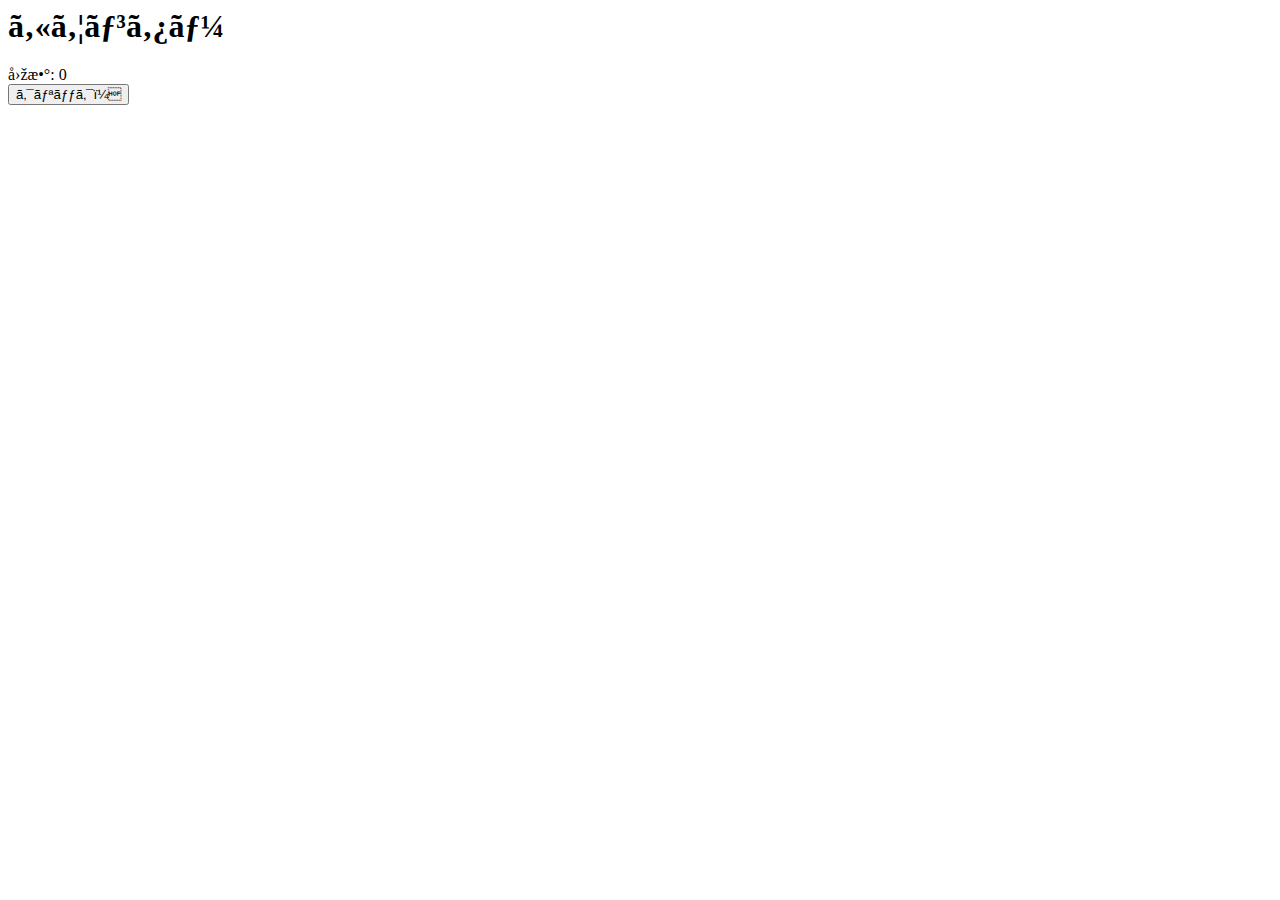
==== works/counter.html @ 8630449d "自己" ====
<html lang="ja">
<head>
    <mata charset="UTF-8">
        <script src "./counter.js"></script>
        <title>カウンター</title>

</head>
<body>
    <h1>カウンター</h1>
    <div id="count">回数: 0</div>
    <button onclick="countUp()">クリック！</button>
</body>    
</html>
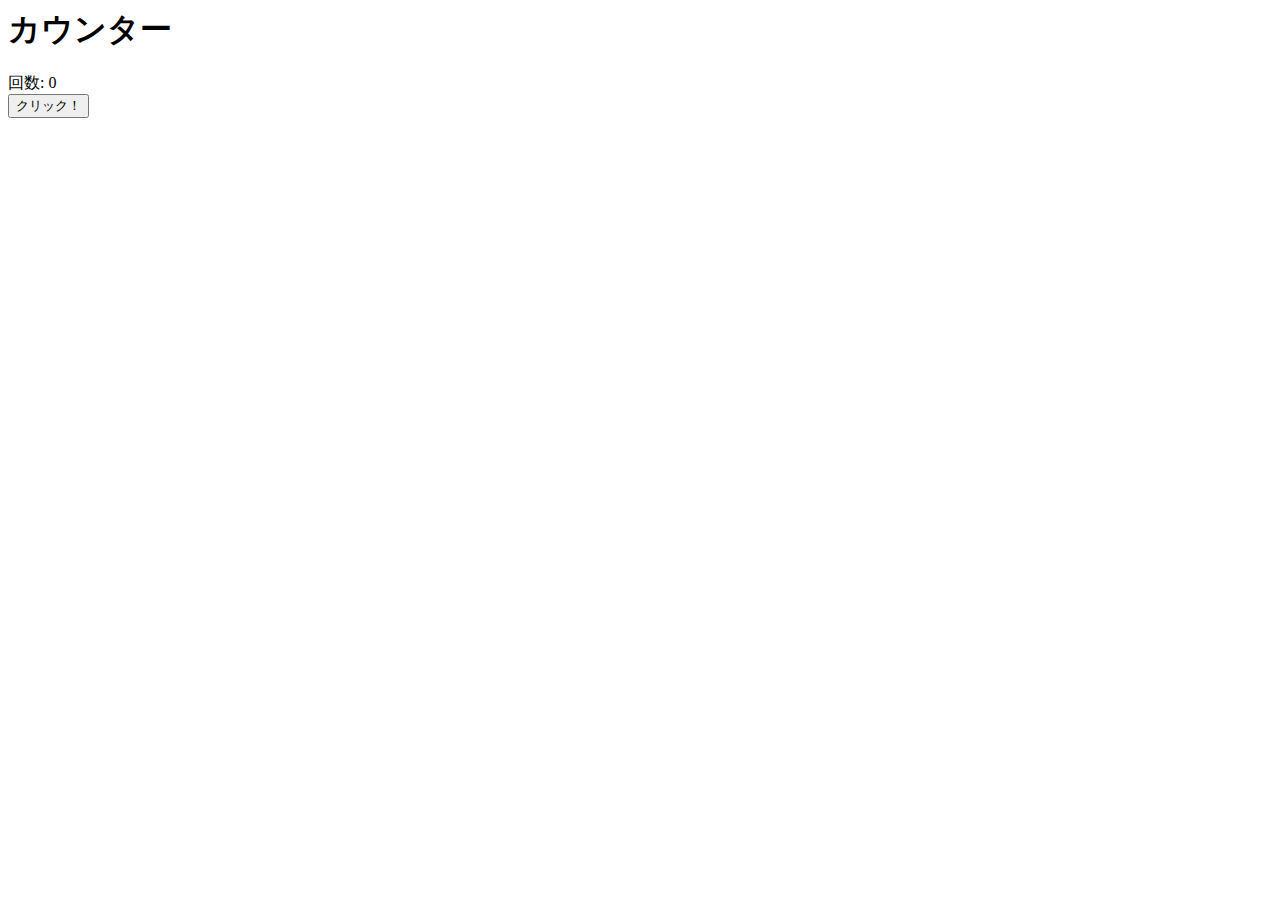
==== commit f06117b3: "Update counter.html" ====
--- a/works/counter.html
+++ b/works/counter.html
@@ -1,10 +1,9 @@
 
 <html lang="ja">
 <head>
-    <mata charset="UTF-8">
-        <script src "./counter.js"></script>
+    <meta charset="UTF-8">
+        <script src = "./works/counter.js"></script>
         <title>カウンター</title>
-
 </head>
 <body>
     <h1>カウンター</h1>
